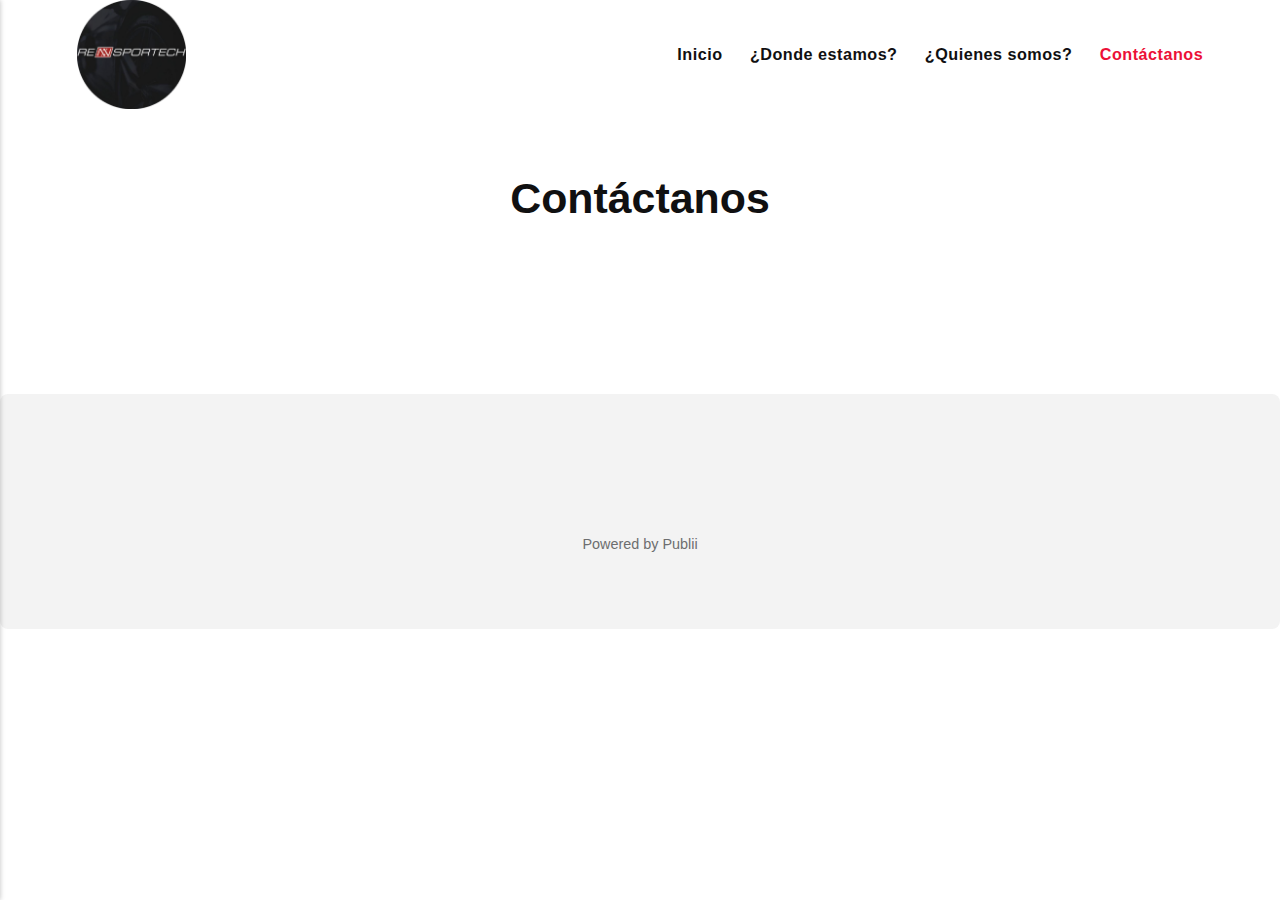
==== contactanos/index.html @ 203e67a5 "Updated from Publii" ====
<!DOCTYPE html><html lang="en-gb"><head><meta charset="utf-8"><meta http-equiv="X-UA-Compatible" content="IE=edge"><meta name="viewport" content="width=device-width,initial-scale=1"><title>Contáctanos - rennsport.tech</title><meta name="generator" content="Publii Open-Source CMS for Static Site"><link rel="canonical" href="https://alsotoes.github.io/rennsporttech.github.io/contactanos/"><link rel="alternate" type="application/atom+xml" href="https://alsotoes.github.io/rennsporttech.github.io/feed.xml"><link rel="alternate" type="application/json" href="https://alsotoes.github.io/rennsporttech.github.io/feed.json"><meta property="og:title" content="Contáctanos"><meta property="og:image" content="https://alsotoes.github.io/rennsporttech.github.io/media/website/imageedit_1_9429329354-2.png"><meta property="og:site_name" content="rennsport.tech"><meta property="og:description" content=""><meta property="og:url" content="https://alsotoes.github.io/rennsporttech.github.io/contactanos/"><meta property="og:type" content="article"><link rel="stylesheet" href="https://alsotoes.github.io/rennsporttech.github.io/assets/css/style.css?v=6ddec22a33b6e591633ba53617c15038"><script type="application/ld+json">{"@context":"http://schema.org","@type":"Article","mainEntityOfPage":{"@type":"WebPage","@id":"https://alsotoes.github.io/rennsporttech.github.io/contactanos/"},"headline":"Contáctanos","datePublished":"2022-07-26T15:54","dateModified":"2022-07-27T02:27","image":{"@type":"ImageObject","url":"https://alsotoes.github.io/rennsporttech.github.io/media/website/imageedit_1_9429329354.png","height":890,"width":890},"description":"","author":{"@type":"Person","name":"admin","url":"https://alsotoes.github.io/rennsporttech.github.io/authors/admin/"},"publisher":{"@type":"Organization","name":"admin","logo":{"@type":"ImageObject","url":"https://alsotoes.github.io/rennsporttech.github.io/media/website/imageedit_1_9429329354.png","height":890,"width":890}}}</script></head><body><header class="header" id="js-header"><a href="https://alsotoes.github.io/rennsporttech.github.io/" class="logo"><img src="https://alsotoes.github.io/rennsporttech.github.io/media/website/imageedit_1_9429329354.png" alt="rennsport.tech"></a><nav class="navbar js-navbar"><button class="navbar__toggle js-toggle" aria-label="Menu"><span class="navbar__toggle-box"><span class="navbar__toggle-inner">Menu</span></span></button><ul class="navbar__menu"><li><a href="https://alsotoes.github.io/rennsporttech.github.io/home/" target="_self">Inicio</a></li><li><a href="https://alsotoes.github.io/rennsporttech.github.io/donde-estamos/" target="_self">¿Donde estamos?</a></li><li><a href="https://alsotoes.github.io/rennsporttech.github.io/quienes-somos/" target="_self">¿Quienes somos?</a></li><li class="active"><a href="https://alsotoes.github.io/rennsporttech.github.io/contactanos/" target="_self">Contáctanos</a></li></ul></nav></header><main><div class="wrapper"><article class="post"><header class="post__header"><h1 class="post__title">Contáctanos</h1></header><div class="post__inner"><div class="post__entry"><p><script src="https://apps.elfsight.com/p/platform.js" defer="defer"></script></p><div class="elfsight-app-e043e39b-eeaa-48dd-974f-30b993f639fb"> </div></div></div></article><div class="banner banner--after-post"><script src="https://apps.elfsight.com/p/platform.js" defer="defer"></script><div class="elfsight-app-3b19ac14-a170-4636-8c2c-1768386db7c0"></div></div></div></main><footer class="footer"><div class="footer__social"><a href="https://www.facebook.com/profile.php?id&#x3D;100066550067919" aria-label="Facebook" class="facebook"><svg><use xlink:href="https://alsotoes.github.io/rennsporttech.github.io/assets/svg/svg-map.svg#facebook"/></svg> </a><a href="https://www.instagram.com/rennsportech/" aria-label="Instagram" class="instagram"><svg><use xlink:href="https://alsotoes.github.io/rennsporttech.github.io/assets/svg/svg-map.svg#instagram"/></svg></a></div><div class="footer__copyright">Powered by Publii</div></footer><script>window.publiiThemeMenuConfig = {    
      mobileMenuMode: 'sidebar',
      animationSpeed: 300,
      submenuWidth: 'auto',
      doubleClickTime: 500,
      mobileMenuExpandableSubmenus: true, 
      relatedContainerForOverlayMenuSelector: '.navbar',
   };</script><script defer="defer" src="https://alsotoes.github.io/rennsporttech.github.io/assets/js/scripts.min.js?v=d78591855e0ce96bf51239b499260e20"></script><script>var images = document.querySelectorAll('img[loading]');

      for (var i = 0; i < images.length; i++) {
         if (images[i].complete) {
               images[i].classList.add('is-loaded');
         } else {
               images[i].addEventListener('load', function () {
                  this.classList.add('is-loaded');
               }, false);
         }
      }</script></body></html>
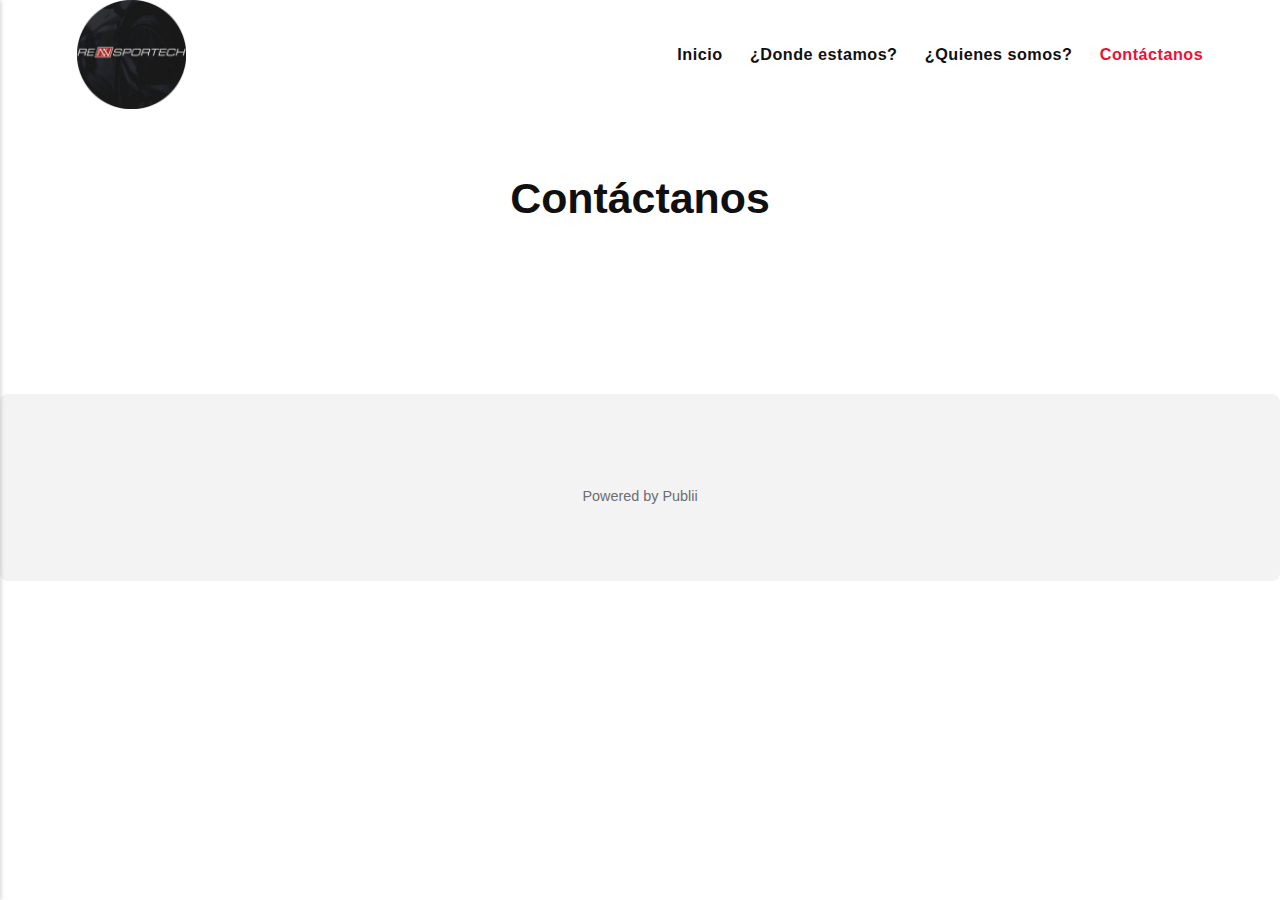
==== commit 599a4b76: "Updated from Publii" ====
--- a/contactanos/index.html
+++ b/contactanos/index.html
@@ -1,4 +1,4 @@
-<!DOCTYPE html><html lang="en-gb"><head><meta charset="utf-8"><meta http-equiv="X-UA-Compatible" content="IE=edge"><meta name="viewport" content="width=device-width,initial-scale=1"><title>Contáctanos - rennsport.tech</title><meta name="generator" content="Publii Open-Source CMS for Static Site"><link rel="canonical" href="https://alsotoes.github.io/rennsporttech.github.io/contactanos/"><link rel="alternate" type="application/atom+xml" href="https://alsotoes.github.io/rennsporttech.github.io/feed.xml"><link rel="alternate" type="application/json" href="https://alsotoes.github.io/rennsporttech.github.io/feed.json"><meta property="og:title" content="Contáctanos"><meta property="og:image" content="https://alsotoes.github.io/rennsporttech.github.io/media/website/imageedit_1_9429329354-2.png"><meta property="og:site_name" content="rennsport.tech"><meta property="og:description" content=""><meta property="og:url" content="https://alsotoes.github.io/rennsporttech.github.io/contactanos/"><meta property="og:type" content="article"><link rel="stylesheet" href="https://alsotoes.github.io/rennsporttech.github.io/assets/css/style.css?v=6ddec22a33b6e591633ba53617c15038"><script type="application/ld+json">{"@context":"http://schema.org","@type":"Article","mainEntityOfPage":{"@type":"WebPage","@id":"https://alsotoes.github.io/rennsporttech.github.io/contactanos/"},"headline":"Contáctanos","datePublished":"2022-07-26T15:54","dateModified":"2022-07-27T02:27","image":{"@type":"ImageObject","url":"https://alsotoes.github.io/rennsporttech.github.io/media/website/imageedit_1_9429329354.png","height":890,"width":890},"description":"","author":{"@type":"Person","name":"admin","url":"https://alsotoes.github.io/rennsporttech.github.io/authors/admin/"},"publisher":{"@type":"Organization","name":"admin","logo":{"@type":"ImageObject","url":"https://alsotoes.github.io/rennsporttech.github.io/media/website/imageedit_1_9429329354.png","height":890,"width":890}}}</script></head><body><header class="header" id="js-header"><a href="https://alsotoes.github.io/rennsporttech.github.io/" class="logo"><img src="https://alsotoes.github.io/rennsporttech.github.io/media/website/imageedit_1_9429329354.png" alt="rennsport.tech"></a><nav class="navbar js-navbar"><button class="navbar__toggle js-toggle" aria-label="Menu"><span class="navbar__toggle-box"><span class="navbar__toggle-inner">Menu</span></span></button><ul class="navbar__menu"><li><a href="https://alsotoes.github.io/rennsporttech.github.io/home/" target="_self">Inicio</a></li><li><a href="https://alsotoes.github.io/rennsporttech.github.io/donde-estamos/" target="_self">¿Donde estamos?</a></li><li><a href="https://alsotoes.github.io/rennsporttech.github.io/quienes-somos/" target="_self">¿Quienes somos?</a></li><li class="active"><a href="https://alsotoes.github.io/rennsporttech.github.io/contactanos/" target="_self">Contáctanos</a></li></ul></nav></header><main><div class="wrapper"><article class="post"><header class="post__header"><h1 class="post__title">Contáctanos</h1></header><div class="post__inner"><div class="post__entry"><p><script src="https://apps.elfsight.com/p/platform.js" defer="defer"></script></p><div class="elfsight-app-e043e39b-eeaa-48dd-974f-30b993f639fb"> </div></div></div></article><div class="banner banner--after-post"><script src="https://apps.elfsight.com/p/platform.js" defer="defer"></script><div class="elfsight-app-3b19ac14-a170-4636-8c2c-1768386db7c0"></div></div></div></main><footer class="footer"><div class="footer__social"><a href="https://www.facebook.com/profile.php?id&#x3D;100066550067919" aria-label="Facebook" class="facebook"><svg><use xlink:href="https://alsotoes.github.io/rennsporttech.github.io/assets/svg/svg-map.svg#facebook"/></svg> </a><a href="https://www.instagram.com/rennsportech/" aria-label="Instagram" class="instagram"><svg><use xlink:href="https://alsotoes.github.io/rennsporttech.github.io/assets/svg/svg-map.svg#instagram"/></svg></a></div><div class="footer__copyright">Powered by Publii</div></footer><script>window.publiiThemeMenuConfig = {    
+<!DOCTYPE html><html lang="en-gb"><head><meta charset="utf-8"><meta http-equiv="X-UA-Compatible" content="IE=edge"><meta name="viewport" content="width=device-width,initial-scale=1"><title>Contáctanos - rennsport.tech</title><meta name="generator" content="Publii Open-Source CMS for Static Site"><link rel="canonical" href="https://alsotoes.github.io/rennsporttech.github.io/contactanos/"><link rel="alternate" type="application/atom+xml" href="https://alsotoes.github.io/rennsporttech.github.io/feed.xml"><link rel="alternate" type="application/json" href="https://alsotoes.github.io/rennsporttech.github.io/feed.json"><meta property="og:title" content="Contáctanos"><meta property="og:image" content="https://alsotoes.github.io/rennsporttech.github.io/media/website/imageedit_1_9429329354-2.png"><meta property="og:site_name" content="rennsport.tech"><meta property="og:description" content=""><meta property="og:url" content="https://alsotoes.github.io/rennsporttech.github.io/contactanos/"><meta property="og:type" content="article"><link rel="stylesheet" href="https://alsotoes.github.io/rennsporttech.github.io/assets/css/style.css?v=6ddec22a33b6e591633ba53617c15038"><script type="application/ld+json">{"@context":"http://schema.org","@type":"Article","mainEntityOfPage":{"@type":"WebPage","@id":"https://alsotoes.github.io/rennsporttech.github.io/contactanos/"},"headline":"Contáctanos","datePublished":"2022-07-26T15:54","dateModified":"2022-07-27T02:27","image":{"@type":"ImageObject","url":"https://alsotoes.github.io/rennsporttech.github.io/media/website/imageedit_1_9429329354.png","height":890,"width":890},"description":"","author":{"@type":"Person","name":"admin","url":"https://alsotoes.github.io/rennsporttech.github.io/authors/admin/"},"publisher":{"@type":"Organization","name":"admin","logo":{"@type":"ImageObject","url":"https://alsotoes.github.io/rennsporttech.github.io/media/website/imageedit_1_9429329354.png","height":890,"width":890}}}</script></head><body><header class="header" id="js-header"><a href="https://alsotoes.github.io/rennsporttech.github.io/" class="logo"><img src="https://alsotoes.github.io/rennsporttech.github.io/media/website/imageedit_1_9429329354.png" alt="rennsport.tech"></a><nav class="navbar js-navbar"><button class="navbar__toggle js-toggle" aria-label="Menu"><span class="navbar__toggle-box"><span class="navbar__toggle-inner">Menu</span></span></button><ul class="navbar__menu"><li><a href="https://alsotoes.github.io/rennsporttech.github.io/home/" target="_self">Inicio</a></li><li><a href="https://alsotoes.github.io/rennsporttech.github.io/donde-estamos/" target="_self">¿Donde estamos?</a></li><li><a href="https://alsotoes.github.io/rennsporttech.github.io/quienes-somos/" target="_self">¿Quienes somos?</a></li><li class="active"><a href="https://alsotoes.github.io/rennsporttech.github.io/contactanos/" target="_self">Contáctanos</a></li></ul></nav></header><main><div class="wrapper"><article class="post"><header class="post__header"><h1 class="post__title">Contáctanos</h1></header><div class="post__inner"><div class="post__entry"><p><script src="https://apps.elfsight.com/p/platform.js" defer="defer"></script></p><div class="elfsight-app-e043e39b-eeaa-48dd-974f-30b993f639fb"> </div></div></div></article><div class="banner banner--after-post"><script src="https://apps.elfsight.com/p/platform.js" defer="defer"></script><div class="elfsight-app-3b19ac14-a170-4636-8c2c-1768386db7c0"></div></div></div></main><footer class="footer"><div class="footer__copyright">Powered by Publii</div></footer><script>window.publiiThemeMenuConfig = {    
       mobileMenuMode: 'sidebar',
       animationSpeed: 300,
       submenuWidth: 'auto',
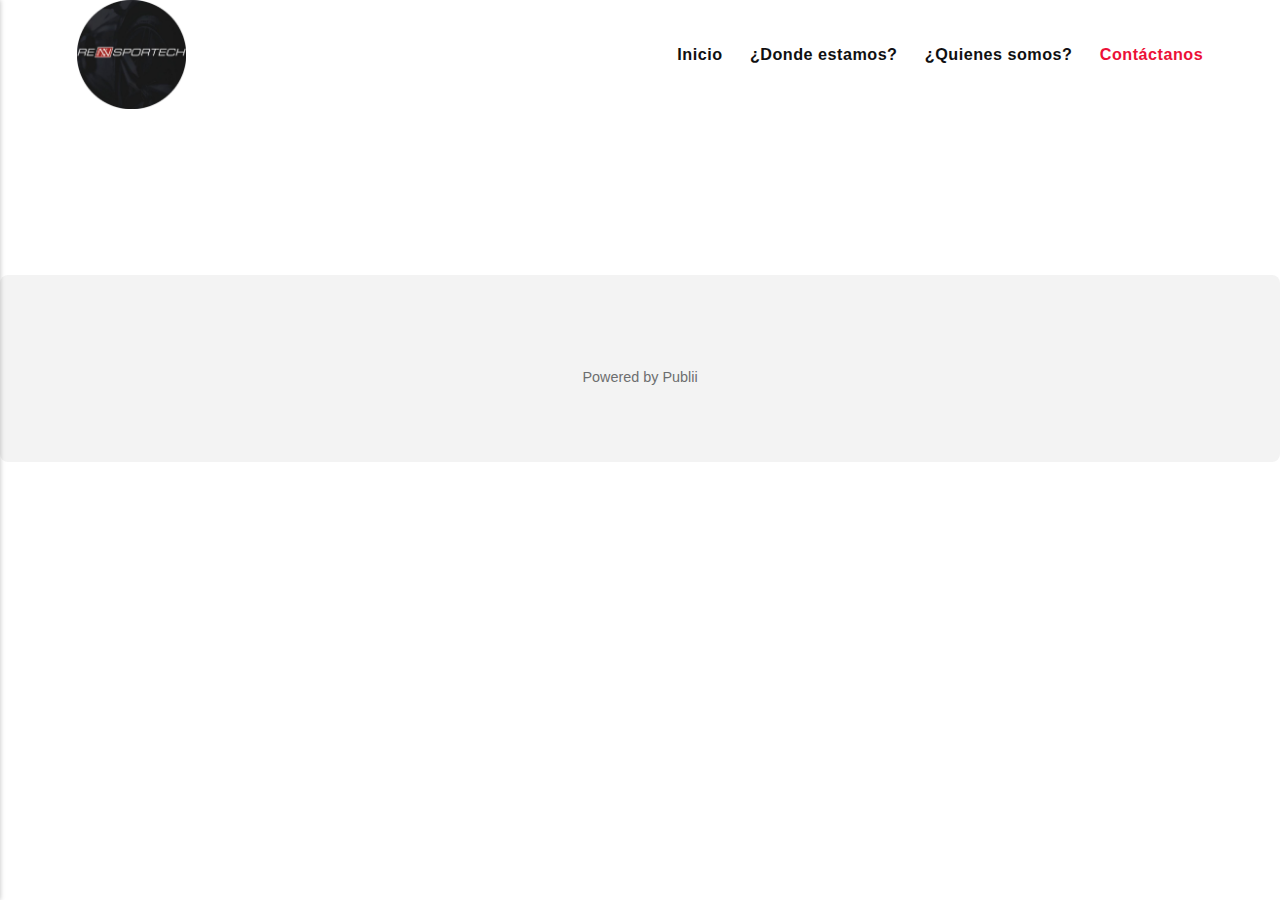
==== commit 8a7be0ef: "Updated from Publii" ====
--- a/contactanos/index.html
+++ b/contactanos/index.html
@@ -1,4 +1,4 @@
-<!DOCTYPE html><html lang="en-gb"><head><meta charset="utf-8"><meta http-equiv="X-UA-Compatible" content="IE=edge"><meta name="viewport" content="width=device-width,initial-scale=1"><title>Contáctanos - rennsport.tech</title><meta name="generator" content="Publii Open-Source CMS for Static Site"><link rel="canonical" href="https://alsotoes.github.io/rennsporttech.github.io/contactanos/"><link rel="alternate" type="application/atom+xml" href="https://alsotoes.github.io/rennsporttech.github.io/feed.xml"><link rel="alternate" type="application/json" href="https://alsotoes.github.io/rennsporttech.github.io/feed.json"><meta property="og:title" content="Contáctanos"><meta property="og:image" content="https://alsotoes.github.io/rennsporttech.github.io/media/website/imageedit_1_9429329354-2.png"><meta property="og:site_name" content="rennsport.tech"><meta property="og:description" content=""><meta property="og:url" content="https://alsotoes.github.io/rennsporttech.github.io/contactanos/"><meta property="og:type" content="article"><link rel="stylesheet" href="https://alsotoes.github.io/rennsporttech.github.io/assets/css/style.css?v=6ddec22a33b6e591633ba53617c15038"><script type="application/ld+json">{"@context":"http://schema.org","@type":"Article","mainEntityOfPage":{"@type":"WebPage","@id":"https://alsotoes.github.io/rennsporttech.github.io/contactanos/"},"headline":"Contáctanos","datePublished":"2022-07-26T15:54","dateModified":"2022-07-27T02:27","image":{"@type":"ImageObject","url":"https://alsotoes.github.io/rennsporttech.github.io/media/website/imageedit_1_9429329354.png","height":890,"width":890},"description":"","author":{"@type":"Person","name":"admin","url":"https://alsotoes.github.io/rennsporttech.github.io/authors/admin/"},"publisher":{"@type":"Organization","name":"admin","logo":{"@type":"ImageObject","url":"https://alsotoes.github.io/rennsporttech.github.io/media/website/imageedit_1_9429329354.png","height":890,"width":890}}}</script></head><body><header class="header" id="js-header"><a href="https://alsotoes.github.io/rennsporttech.github.io/" class="logo"><img src="https://alsotoes.github.io/rennsporttech.github.io/media/website/imageedit_1_9429329354.png" alt="rennsport.tech"></a><nav class="navbar js-navbar"><button class="navbar__toggle js-toggle" aria-label="Menu"><span class="navbar__toggle-box"><span class="navbar__toggle-inner">Menu</span></span></button><ul class="navbar__menu"><li><a href="https://alsotoes.github.io/rennsporttech.github.io/home/" target="_self">Inicio</a></li><li><a href="https://alsotoes.github.io/rennsporttech.github.io/donde-estamos/" target="_self">¿Donde estamos?</a></li><li><a href="https://alsotoes.github.io/rennsporttech.github.io/quienes-somos/" target="_self">¿Quienes somos?</a></li><li class="active"><a href="https://alsotoes.github.io/rennsporttech.github.io/contactanos/" target="_self">Contáctanos</a></li></ul></nav></header><main><div class="wrapper"><article class="post"><header class="post__header"><h1 class="post__title">Contáctanos</h1></header><div class="post__inner"><div class="post__entry"><p><script src="https://apps.elfsight.com/p/platform.js" defer="defer"></script></p><div class="elfsight-app-e043e39b-eeaa-48dd-974f-30b993f639fb"> </div></div></div></article><div class="banner banner--after-post"><script src="https://apps.elfsight.com/p/platform.js" defer="defer"></script><div class="elfsight-app-3b19ac14-a170-4636-8c2c-1768386db7c0"></div></div></div></main><footer class="footer"><div class="footer__copyright">Powered by Publii</div></footer><script>window.publiiThemeMenuConfig = {    
+<!DOCTYPE html><html lang="en-gb"><head><meta charset="utf-8"><meta http-equiv="X-UA-Compatible" content="IE=edge"><meta name="viewport" content="width=device-width,initial-scale=1"><title>Contáctanos - rennsport.tech</title><meta name="generator" content="Publii Open-Source CMS for Static Site"><link rel="canonical" href="https://alsotoes.github.io/rennsporttech.github.io/contactanos/"><link rel="alternate" type="application/atom+xml" href="https://alsotoes.github.io/rennsporttech.github.io/feed.xml"><link rel="alternate" type="application/json" href="https://alsotoes.github.io/rennsporttech.github.io/feed.json"><meta property="og:title" content="Contáctanos"><meta property="og:image" content="https://alsotoes.github.io/rennsporttech.github.io/media/website/imageedit_1_9429329354-2.png"><meta property="og:site_name" content="rennsport.tech"><meta property="og:description" content=""><meta property="og:url" content="https://alsotoes.github.io/rennsporttech.github.io/contactanos/"><meta property="og:type" content="article"><link rel="stylesheet" href="https://alsotoes.github.io/rennsporttech.github.io/assets/css/style.css?v=5c86360dab66d8516e0e2f19ab36cd09"><script type="application/ld+json">{"@context":"http://schema.org","@type":"Article","mainEntityOfPage":{"@type":"WebPage","@id":"https://alsotoes.github.io/rennsporttech.github.io/contactanos/"},"headline":"Contáctanos","datePublished":"2022-07-26T15:54","dateModified":"2022-07-27T02:27","image":{"@type":"ImageObject","url":"https://alsotoes.github.io/rennsporttech.github.io/media/website/imageedit_1_9429329354.png","height":890,"width":890},"description":"","author":{"@type":"Person","name":"admin","url":"https://alsotoes.github.io/rennsporttech.github.io/authors/admin/"},"publisher":{"@type":"Organization","name":"admin","logo":{"@type":"ImageObject","url":"https://alsotoes.github.io/rennsporttech.github.io/media/website/imageedit_1_9429329354.png","height":890,"width":890}}}</script></head><body><header class="header" id="js-header"><a href="https://alsotoes.github.io/rennsporttech.github.io/" class="logo"><img src="https://alsotoes.github.io/rennsporttech.github.io/media/website/imageedit_1_9429329354.png" alt="rennsport.tech"></a><nav class="navbar js-navbar"><button class="navbar__toggle js-toggle" aria-label="Menu"><span class="navbar__toggle-box"><span class="navbar__toggle-inner">Menu</span></span></button><ul class="navbar__menu"><li><a href="https://alsotoes.github.io/rennsporttech.github.io/home/" target="_self">Inicio</a></li><li><a href="https://alsotoes.github.io/rennsporttech.github.io/donde-estamos/" target="_self">¿Donde estamos?</a></li><li><a href="https://alsotoes.github.io/rennsporttech.github.io/quienes-somos/" target="_self">¿Quienes somos?</a></li><li class="active"><a href="https://alsotoes.github.io/rennsporttech.github.io/contactanos/" target="_self">Contáctanos</a></li></ul></nav></header><main><div class="wrapper"><article class="post"><header class="post__header"><h1 class="post__title">Contáctanos</h1></header><div class="post__inner"><div class="post__entry"><p><script src="https://apps.elfsight.com/p/platform.js" defer="defer"></script></p><div class="elfsight-app-e043e39b-eeaa-48dd-974f-30b993f639fb"> </div></div></div></article><div class="banner banner--after-post"><script src="https://apps.elfsight.com/p/platform.js" defer="defer"></script><div class="elfsight-app-3b19ac14-a170-4636-8c2c-1768386db7c0"></div></div></div></main><footer class="footer"><div class="footer__copyright">Powered by Publii</div></footer><script>window.publiiThemeMenuConfig = {    
       mobileMenuMode: 'sidebar',
       animationSpeed: 300,
       submenuWidth: 'auto',
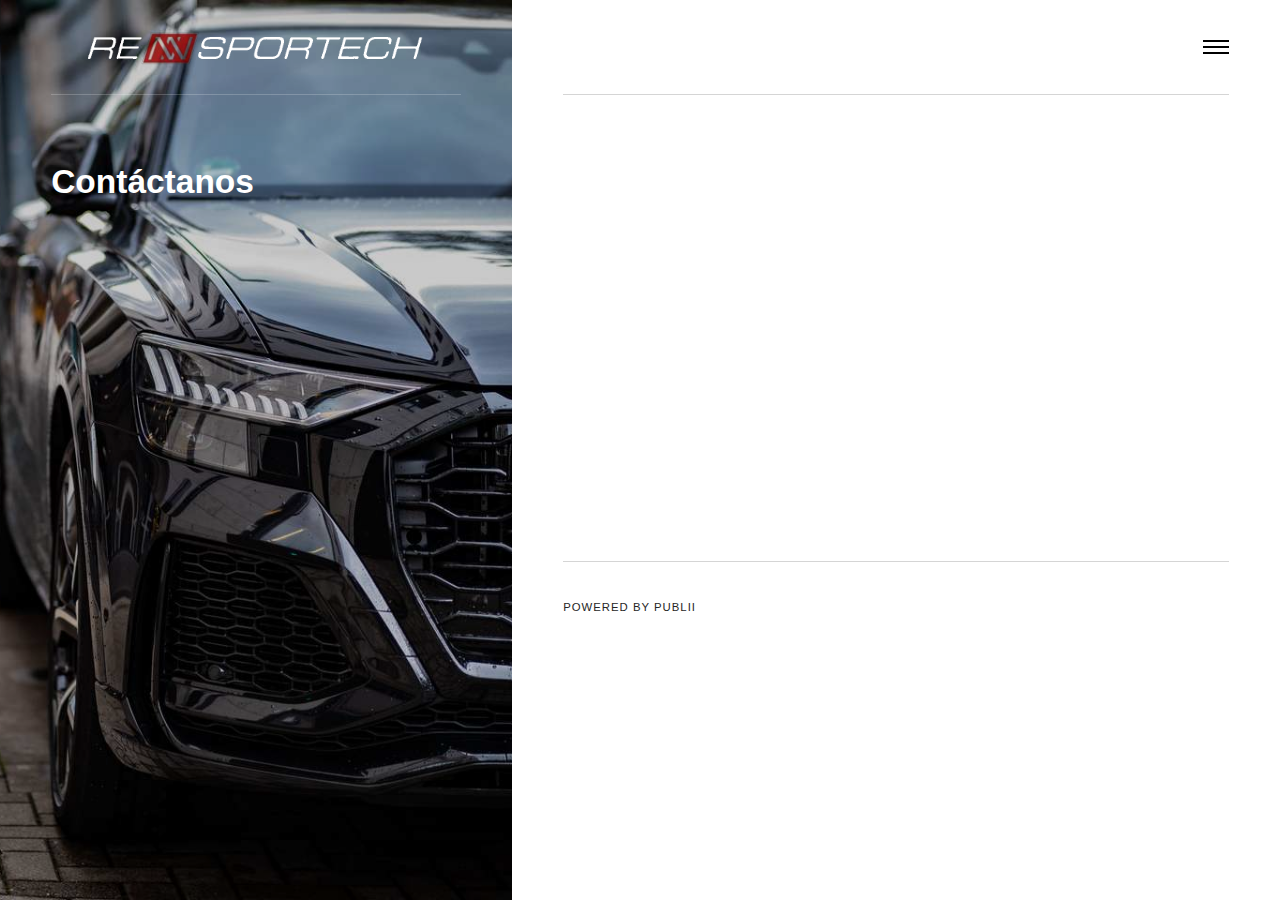
==== commit 2614bbc7: "Updated from Publii" ====
--- a/contactanos/index.html
+++ b/contactanos/index.html
@@ -1,18 +1,11 @@
-<!DOCTYPE html><html lang="en-gb"><head><meta charset="utf-8"><meta http-equiv="X-UA-Compatible" content="IE=edge"><meta name="viewport" content="width=device-width,initial-scale=1"><title>Contáctanos - rennsport.tech</title><meta name="generator" content="Publii Open-Source CMS for Static Site"><link rel="canonical" href="https://alsotoes.github.io/rennsporttech.github.io/contactanos/"><link rel="alternate" type="application/atom+xml" href="https://alsotoes.github.io/rennsporttech.github.io/feed.xml"><link rel="alternate" type="application/json" href="https://alsotoes.github.io/rennsporttech.github.io/feed.json"><meta property="og:title" content="Contáctanos"><meta property="og:image" content="https://alsotoes.github.io/rennsporttech.github.io/media/website/imageedit_1_9429329354-2.png"><meta property="og:site_name" content="rennsport.tech"><meta property="og:description" content=""><meta property="og:url" content="https://alsotoes.github.io/rennsporttech.github.io/contactanos/"><meta property="og:type" content="article"><link rel="stylesheet" href="https://alsotoes.github.io/rennsporttech.github.io/assets/css/style.css?v=5c86360dab66d8516e0e2f19ab36cd09"><script type="application/ld+json">{"@context":"http://schema.org","@type":"Article","mainEntityOfPage":{"@type":"WebPage","@id":"https://alsotoes.github.io/rennsporttech.github.io/contactanos/"},"headline":"Contáctanos","datePublished":"2022-07-26T15:54","dateModified":"2022-07-27T02:27","image":{"@type":"ImageObject","url":"https://alsotoes.github.io/rennsporttech.github.io/media/website/imageedit_1_9429329354.png","height":890,"width":890},"description":"","author":{"@type":"Person","name":"admin","url":"https://alsotoes.github.io/rennsporttech.github.io/authors/admin/"},"publisher":{"@type":"Organization","name":"admin","logo":{"@type":"ImageObject","url":"https://alsotoes.github.io/rennsporttech.github.io/media/website/imageedit_1_9429329354.png","height":890,"width":890}}}</script></head><body><header class="header" id="js-header"><a href="https://alsotoes.github.io/rennsporttech.github.io/" class="logo"><img src="https://alsotoes.github.io/rennsporttech.github.io/media/website/imageedit_1_9429329354.png" alt="rennsport.tech"></a><nav class="navbar js-navbar"><button class="navbar__toggle js-toggle" aria-label="Menu"><span class="navbar__toggle-box"><span class="navbar__toggle-inner">Menu</span></span></button><ul class="navbar__menu"><li><a href="https://alsotoes.github.io/rennsporttech.github.io/home/" target="_self">Inicio</a></li><li><a href="https://alsotoes.github.io/rennsporttech.github.io/donde-estamos/" target="_self">¿Donde estamos?</a></li><li><a href="https://alsotoes.github.io/rennsporttech.github.io/quienes-somos/" target="_self">¿Quienes somos?</a></li><li class="active"><a href="https://alsotoes.github.io/rennsporttech.github.io/contactanos/" target="_self">Contáctanos</a></li></ul></nav></header><main><div class="wrapper"><article class="post"><header class="post__header"><h1 class="post__title">Contáctanos</h1></header><div class="post__inner"><div class="post__entry"><p><script src="https://apps.elfsight.com/p/platform.js" defer="defer"></script></p><div class="elfsight-app-e043e39b-eeaa-48dd-974f-30b993f639fb"> </div></div></div></article><div class="banner banner--after-post"><script src="https://apps.elfsight.com/p/platform.js" defer="defer"></script><div class="elfsight-app-3b19ac14-a170-4636-8c2c-1768386db7c0"></div></div></div></main><footer class="footer"><div class="footer__copyright">Powered by Publii</div></footer><script>window.publiiThemeMenuConfig = {    
-      mobileMenuMode: 'sidebar',
-      animationSpeed: 300,
-      submenuWidth: 'auto',
-      doubleClickTime: 500,
-      mobileMenuExpandableSubmenus: true, 
-      relatedContainerForOverlayMenuSelector: '.navbar',
-   };</script><script defer="defer" src="https://alsotoes.github.io/rennsporttech.github.io/assets/js/scripts.min.js?v=d78591855e0ce96bf51239b499260e20"></script><script>var images = document.querySelectorAll('img[loading]');
-
-      for (var i = 0; i < images.length; i++) {
-         if (images[i].complete) {
-               images[i].classList.add('is-loaded');
-         } else {
-               images[i].addEventListener('load', function () {
-                  this.classList.add('is-loaded');
-               }, false);
-         }
-      }</script></body></html>+<!DOCTYPE html><html lang="en-gb"><head><meta charset="utf-8"><meta http-equiv="X-UA-Compatible" content="IE=edge"><meta name="viewport" content="width=device-width,initial-scale=1"><title>Contáctanos - rennsport.tech</title><meta name="generator" content="Publii Open-Source CMS for Static Site"><link rel="canonical" href="https://alsotoes.github.io/rennsporttech.github.io/contactanos/"><link rel="alternate" type="application/atom+xml" href="https://alsotoes.github.io/rennsporttech.github.io/feed.xml"><link rel="alternate" type="application/json" href="https://alsotoes.github.io/rennsporttech.github.io/feed.json"><meta property="og:title" content="Contáctanos"><meta property="og:image" content="https://alsotoes.github.io/rennsporttech.github.io/media/website/rennsportech-white.png"><meta property="og:site_name" content="rennsport.tech"><meta property="og:description" content=""><meta property="og:url" content="https://alsotoes.github.io/rennsporttech.github.io/contactanos/"><meta property="og:type" content="article"><link rel="stylesheet" href="https://alsotoes.github.io/rennsporttech.github.io/assets/css/style.css?v=79f7dad77f3972b8dee26cd307404449"><script type="application/ld+json">{"@context":"http://schema.org","@type":"Article","mainEntityOfPage":{"@type":"WebPage","@id":"https://alsotoes.github.io/rennsporttech.github.io/contactanos/"},"headline":"Contáctanos","datePublished":"2022-07-26T15:54","dateModified":"2022-07-27T02:27","image":{"@type":"ImageObject","url":"https://alsotoes.github.io/rennsporttech.github.io/media/website/rennsportech-white.png","height":92,"width":1080},"description":"","author":{"@type":"Person","name":"admin","url":"https://alsotoes.github.io/rennsporttech.github.io/authors/admin/"},"publisher":{"@type":"Organization","name":"admin","logo":{"@type":"ImageObject","url":"https://alsotoes.github.io/rennsporttech.github.io/media/website/rennsportech-white.png","height":92,"width":1080}}}</script></head><body><div class="container js-container"><nav class="menu"><ul class="navbar__menu"><li><a href="https://alsotoes.github.io/rennsporttech.github.io/home/" target="_self">Inicio</a></li><li><a href="https://alsotoes.github.io/rennsporttech.github.io/donde-estamos/" target="_self">¿Donde estamos?</a></li><li><a href="https://alsotoes.github.io/rennsporttech.github.io/quienes-somos/" target="_self">¿Quienes somos?</a></li><li class="active"><a href="https://alsotoes.github.io/rennsporttech.github.io/contactanos/" target="_self">Contáctanos</a></li></ul></nav><div class="content"><header class="top"><div class="top__item"><a class="logo" href="https://alsotoes.github.io/rennsporttech.github.io/"><img src="https://alsotoes.github.io/rennsporttech.github.io/media/website/rennsportech-white.png" alt="rennsport.tech"></a></div><div class="top__item top__item--right"><button class="menu-toggle js-menu-toggle" aria-label="Menu" aria-expanded="false"><span class="menu-toggle-box"><span class="menu-toggle-inner">Menu</span></span></button></div></header><main class="main"><article class="post"><div class="main__left"><figure class="hero"><img src="https://alsotoes.github.io/rennsporttech.github.io/media/website/pexels-diephotopotato-9391019.jpg" srcset="https://alsotoes.github.io/rennsporttech.github.io/media/website/responsive/pexels-diephotopotato-9391019-xs.jpg 300w, https://alsotoes.github.io/rennsporttech.github.io/media/website/responsive/pexels-diephotopotato-9391019-sm.jpg 480w, https://alsotoes.github.io/rennsporttech.github.io/media/website/responsive/pexels-diephotopotato-9391019-md.jpg 768w, https://alsotoes.github.io/rennsporttech.github.io/media/website/responsive/pexels-diephotopotato-9391019-lg.jpg 1024w, https://alsotoes.github.io/rennsporttech.github.io/media/website/responsive/pexels-diephotopotato-9391019-xl.jpg 1280w, https://alsotoes.github.io/rennsporttech.github.io/media/website/responsive/pexels-diephotopotato-9391019-2xl.jpg 1600w" sizes="(min-width: 1800px) 50vw, (min-width: 900px) 40vw, 100vw" loading="eager" width="4000" height="5000" alt=""></figure><header><h1>Contáctanos</h1></header></div><div class="main__right"><div class="post__entry"><p><script src="https://apps.elfsight.com/p/platform.js" defer="defer"></script></p><div class="elfsight-app-e043e39b-eeaa-48dd-974f-30b993f639fb"> </div></div></div></article><div class="main__right"><div class="banner banner--after-post"><script src="https://apps.elfsight.com/p/platform.js" defer="defer"></script><div class="elfsight-app-3b19ac14-a170-4636-8c2c-1768386db7c0"></div></div></div></main><footer class="footer"><div class="footer__copyright">Powered by Publii</div></footer></div></div><script defer="defer" src="https://alsotoes.github.io/rennsporttech.github.io/assets/js/scripts.min.js?v=babd20e2a0a25821e63a0529c9feaae0"></script><script>var images = document.querySelectorAll('img[loading]');
+   
+           for (var i = 0; i < images.length; i++) {
+               if (images[i].complete) {
+                   images[i].classList.add('is-loaded');
+               } else {
+                   images[i].addEventListener('load', function () {
+                       this.classList.add('is-loaded');
+                   }, false);
+               }
+           }</script></body></html>